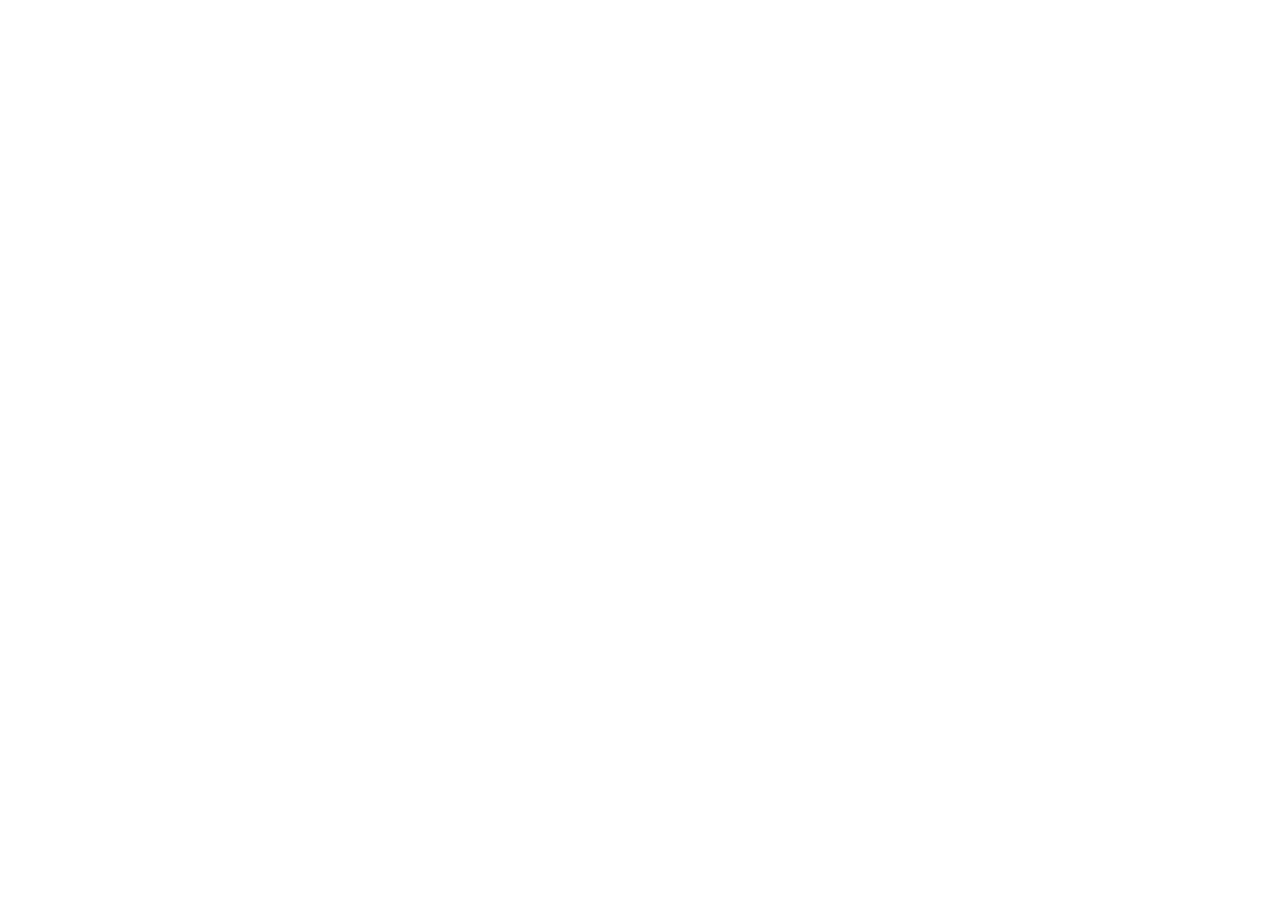
==== QR.html @ ccd09cec "Add files via upload" ====
<!DOCTYPE html>
<html lang="en">
<head>
  <meta charset="UTF-8">
  <meta name="viewport" content="width=device-width, initial-scale=1.0">
  <title>360Vid | QR Code</title>
</head>
<body>
  
</body>
</html>
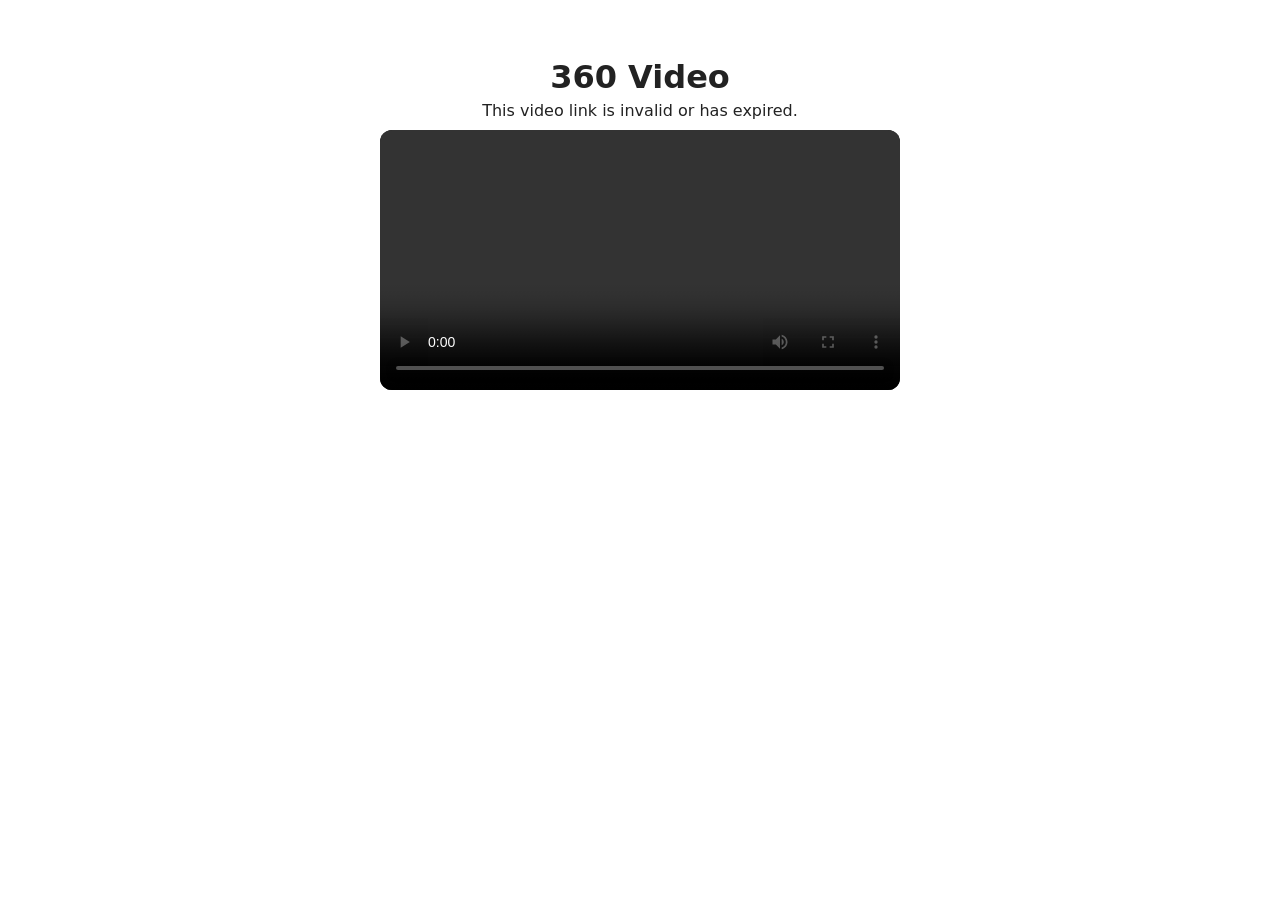
==== commit d67dc4db: "Add files via upload" ====
--- a/QR.html
+++ b/QR.html
@@ -1,11 +1,21 @@
-<!DOCTYPE html>
-<html lang="en">
-<head>
-  <meta charset="UTF-8">
-  <meta name="viewport" content="width=device-width, initial-scale=1.0">
-  <title>360Vid | QR Code</title>
-</head>
-<body>
-  
-</body>
-</html>+<!DOCTYPE html>
+<html lang="en">
+<head>
+  <meta charset="UTF-8">
+  <meta name="viewport" content="width=device-width, initial-scale=1.0">
+  <title>360Vid | QR Code</title>
+  <meta name="theme-color" content="#20d4f4">
+  <link rel="manifest" href="manifest.webmanifest">
+  <link rel="icon" href="icon.svg" type="image/svg+xml">
+  <link rel="stylesheet" href="style.css">
+</head>
+<body>
+  <main class="video-page">
+    <h1>360 Video</h1>
+    <p id="videoMessage">Loading your video…</p>
+    <video id="recordedVideo" controls playsinline></video>
+    <a id="downloadVideo" class="video-link" download>Download video</a>
+  </main>
+  <script type="module" src="qr.js"></script>
+</body>
+</html>
--- a/style.css
+++ b/style.css
@@ -0,0 +1,128 @@
+* {
+  margin: 5px;
+}
+
+body {
+  background: #fff;
+  color: #222;
+  font-family: system-ui, -apple-system, BlinkMacSystemFont, 'Segoe UI', Roboto, Oxygen, Ubuntu, Cantarell, 'Open Sans', 'Helvetica Neue', sans-serif;
+}
+
+header {
+  background: #fff;
+  color: #20d4f4;
+  text-align: center;
+  padding: 20px;
+  box-shadow: 0px 2px 5px rgba(0, 0, 0, 0.1);
+}
+
+.language-picker {
+  display: inline-flex;
+  align-items: center;
+  gap: 8px;
+  color: #222;
+  font-weight: 600;
+}
+
+.language-picker select {
+  border: 1px solid #20d4f4;
+  border-radius: 6px;
+  padding: 6px 8px;
+  background: #fff;
+  font: inherit;
+  color: #222;
+}
+
+.section1 {
+  min-height: 100vh;
+  margin-top: 50px;
+  margin-left: 20px;
+  margin-right: 20px;
+  text-align: center;
+  justify-content: center;
+}
+
+li {
+  list-style-type: none;
+}
+
+.Section2 {
+  display: flex;
+  flex-direction: column;
+  justify-content: center;
+  align-items: center;
+  height: 100vh;
+  text-align: center;
+}
+
+.capture {
+  background: #6d0b0b;
+  color: #fff;
+  border: 3px solid #222;
+  border-radius: 50%;
+  width: 70px;
+  height: 70px;
+  padding: 5px;
+}
+
+.capture:active {
+  transform: scale(0.7) translateX(10px) translateY(10px);
+  transition: transform 0.4s ease-in-out;
+}
+
+.recording-panel, .qr-result, .video-page {
+  margin: 24px auto;
+  max-width: 560px;
+  text-align: center;
+}
+
+.camera-preview, .video-page video {
+  width: min(100%, 520px);
+  border-radius: 12px;
+  background: #111;
+}
+
+.recording-status { min-height: 1.5em; font-weight: 600; }
+
+.qr-result {
+  padding: 24px;
+  border-radius: 12px;
+  background: #f4fdff;
+  box-shadow: 0 2px 12px rgba(0, 0, 0, .12);
+}
+
+.qr-code { display: grid; place-items: center; margin: 20px auto; }
+.qr-code svg, .qr-code canvas { max-width: 100%; height: auto; }
+
+.video-link, .secondary-button {
+  display: inline-block;
+  margin: 10px;
+  padding: 10px 16px;
+  border: 0;
+  border-radius: 6px;
+  background: #20aaca;
+  color: #fff;
+  font: inherit;
+  font-weight: 700;
+  text-decoration: none;
+  cursor: pointer;
+}
+
+.secondary-button { background: #555; }
+.video-page { padding: 24px 12px; }
+.video-page .video-link { display: none; }
+
+.install-app {
+  position: fixed;
+  right: 16px;
+  bottom: 16px;
+  z-index: 10;
+  border: 0;
+  border-radius: 999px;
+  padding: 12px 18px;
+  background: #20aaca;
+  color: #fff;
+  font: inherit;
+  font-weight: 700;
+  box-shadow: 0 3px 12px rgba(0, 0, 0, .25);
+}
